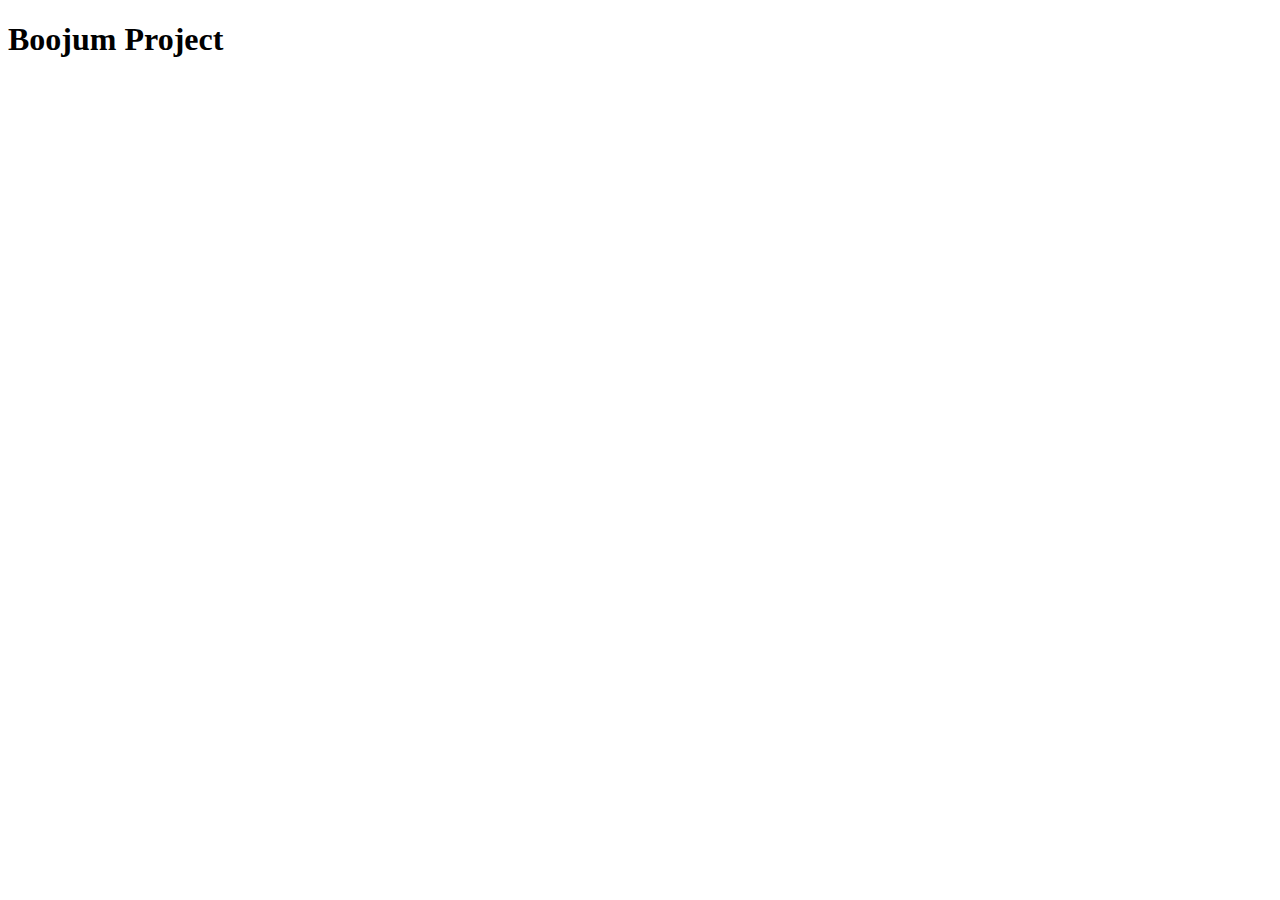
==== html/boojumProject.html @ 941929bd "Made Studded Chain Page." ====
<!DOCTYPE html>
<html>
<head lang="en">
    <meta charset="UTF-8">
    <title></title>
    <link href='https://fonts.googleapis.com/css?family=Josefin+Slab:400,300,600,700' rel='stylesheet' type='text/css'>
    <link href='https://fonts.googleapis.com/css?family=Walter+Turncoat' rel='stylesheet' type='text/css'>
    <link href='https://fonts.googleapis.com/css?family=Exo+2:400,800,700' rel='stylesheet' type='text/css'>
    <link rel="stylesheet" href="../main.css">
    <script src='../external/jquery.js'></script>
    <script src='../external/TweenMax.js'></script>
    <script src='../external/ScrollToPlugin.js'></script>
</head>
<body>
    <h1>Boojum Project</h1>
</body>
</html>
---- main.css ----
#titleDiv {
    /*position: fixed;*/
    width:100%;
    height: 800px;
    background-color: whitesmoke;
    color: darkcyan;
    font-family: 'Josefin Slab', serif;
    font-size: 3em;
    text-align: center;
}

p{
    text-align: center;
    font-family: 'Josefin Slab', serif;
    color: darkcyan;
    font-size: 2em;
}

#aboutCircle {
    width: 200px;
    height: 120px;
    margin: auto;
    padding: 20px;
    position: relative;
    top: -50px;
    border-radius: 50%;
    background-color: darkcyan;
    color: whitesmoke;
    text-align: center;
    font-family: 'Josefin Slab';
}

#aboutIcon {
    display: none;
    width: 100%;
    height: 100%;
    margin-left: 3px;
    margin-top: 0px;
    /*padding: 20px;*/
    stroke: whitesmoke;
    stroke-width: 1;
    fill: none;
    stroke-linecap: round;
    /*border: solid indianred;*/
    /*position: relative;*/
    /*top: -75px;*/


    /*fill: #FaFaFa; */
}
#portfolioCircle {
    width: 200px;
    height: 120px;
    margin: auto;
    padding: 20px;
    position: relative;
    top: -50px;
    border-radius: 50%;
    background-color:whitesmoke;
    color: darkcyan;
    text-align: center;
    font-family: 'Josefin Slab';
    /*border: solid whitesmoke;*/
}

#portfolioIcon{
    width: 80%;
    height: 100%;
    margin-left: 0px;
    margin-top: 0px;
    display: none;
    right: 20px;
    padding: 20px;
    stroke:  darkcyan;
    stroke-width: 1;
    fill: none;
    stroke-linecap: round;
    /*border: solid indianred;*/
}

#contactCircle {
    width: 200px;
    height: 120px;
    margin: auto;
    padding: 20px;
    position: relative;
    top: -50px;
    border-radius: 50%;
    background-color: darkcyan;
    color: whitesmoke;
    text-align: center;
    font-family: 'Josefin Slab';
}

#contactIcon{
    width: 100%;
    height: 100%;
    margin-left: -20px;
    margin-top: 0%;
    display: none;
    padding: 20px;
    stroke: whitesmoke;
    stroke-width: 1;
    fill: none;
    stroke-linecap: round;
    /*border: solid indianred;*/
}

#aboutDiv{
    position: relative;
    width:100%;
    height: 800px;
    background-color: darkCyan;
}

#portfolioDiv{
    position: relative;
    width:100%;
    height: 1800px;
    background-color: whitesmoke;
}

#contactDiv{
    /*position: relative;*/
     width:100%;
     height: 600px;
     background-color: darkcyan;
 }



.navLinkGroup {
    margin: auto;
    width: 70%;

}

.navLink {
    padding-bottom: 1%;
    padding-top: 1%;
    display: block;
    float:left;
    width: 25%;
}

.navLink :hover {
background-color: darkcyan;
color: whitesmoke;
}

/*  SECTIONS  */
.section {
    clear: both;
    padding: 0px;
    margin: auto;
    width: 70%;
}

/*  COLUMN SETUP  */
.col {
    display: block;
    float:left;

}
.col:first-child { margin-left: 0; }

/*  GROUPING  */
.group:before,
.group:after { content:""; display:table; }
.group:after { clear:both;}
.group { zoom:1; /* For IE 6/7 */ }

/*  GRID OF THREE  */
.span_1_of_3 {
    width: 30%;
    margin: 3%;
}

.span_1_of_2 {
    width: 48%;
    margin: 2%;
}

.imgWrap {
    position: relative;

}

.span_1_of_3:hover{
    opacity: .3;
}

.imgDescription {
    position: absolute;
    top: 50px;
    display: table-cell;
    text-align: center;
    /*background: rgba(29, 106, 154, 0.72);*/
    color: darkcyan;
    visibility: hidden;
    opacity: 0;

    /*remove comment if you want a gradual transition between states
    -webkit-transition: visibility opacity 0.2s;
    */
}

.imgWrap:hover .imgDescription {
    visibility: visible;
    opacity: 1;
}


/*  GO FULL WIDTH BELOW 480 PIXELS */
@media only screen and (max-width: 480px) {
    .col {  margin: 1% 0 1% 0%; }
    .span_3_of_3, .span_2_of_3, .span_1_of_3 { width: 100%; }
}

/*======================================================================*/

/*======================================================================*/

.wrap {
    /* force the div to properly contain the floated images: */
    position:relative;
    /*float:left;*/
    /*clear:none;*/
    overflow:hidden;
}
.wrap img {
    position:relative;
    z-index:1;
}
.wrap .desc {
    display:block;
    position:absolute;
    /*width:100%;*/
    top:30%;
    left:0;
    z-index:2;
    text-align:center;
}
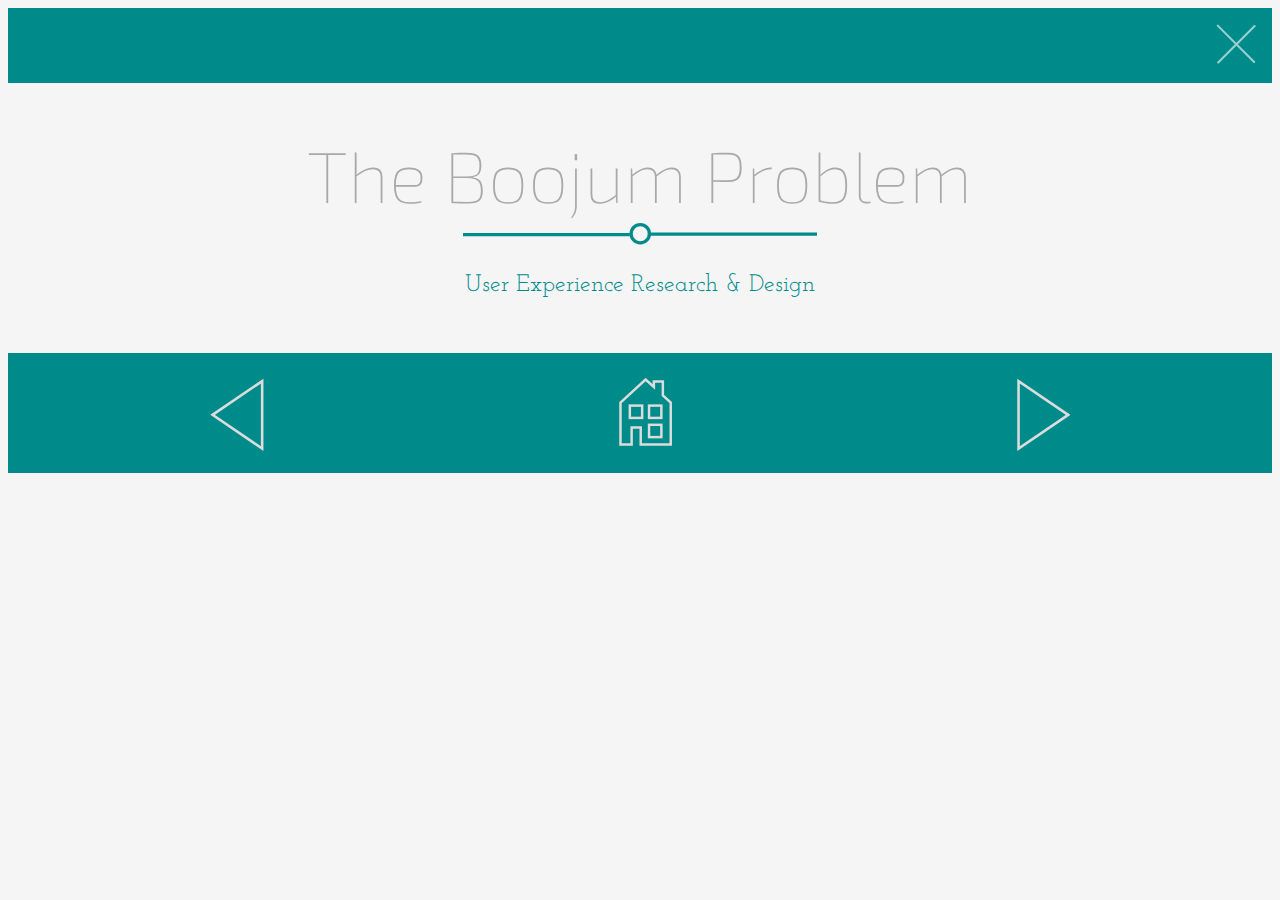
==== commit 79ba7d59: "Fixed footer on all pages. Wrote About Section" ====
--- a/html/boojumProject.html
+++ b/html/boojumProject.html
@@ -6,12 +6,80 @@
     <link href='https://fonts.googleapis.com/css?family=Josefin+Slab:400,300,600,700' rel='stylesheet' type='text/css'>
     <link href='https://fonts.googleapis.com/css?family=Walter+Turncoat' rel='stylesheet' type='text/css'>
     <link href='https://fonts.googleapis.com/css?family=Exo+2:400,800,700' rel='stylesheet' type='text/css'>
-    <link rel="stylesheet" href="../main.css">
+    <link href='https://fonts.googleapis.com/css?family=Raleway:400,500,200,300' rel='stylesheet' type='text/css'>
+    <link rel="stylesheet" href="../portfolio.css">
     <script src='../external/jquery.js'></script>
     <script src='../external/TweenMax.js'></script>
     <script src='../external/ScrollToPlugin.js'></script>
 </head>
+
 <body>
-    <h1>Boojum Project</h1>
+<div class="portfolioBanner">
+    <a href="index.html" class="closeXDiv">
+        <svg class= "closeX" viewBox="0 0 97 97" version="1.1" xmlns="http://www.w3.org/2000/svg">
+            <path d="M93.6941738,4.80582618 L5.30582618,93.1941738"></path>
+            <path d="M92.5477272,92.3406204 L4.15937957,3.95227279"></path>
+        </svg>
+    </a>
+
+</div>
+
+<div class="portfolioContent">
+    <h1 class="projectName">The Boojum Problem</h1>
+    <div id="underlineDiv">
+        <svg id="lineCircle" viewBox="0 0 541 47" version="1.1" xmlns="http://www.w3.org/2000/svg">
+            <defs></defs>
+            <g id="Page-1" stroke="none" stroke-width="1" fill="none" fill-rule="evenodd">
+                <g id="Artboard" stroke="darkcyan" stroke-width="5">
+                    <circle id="Oval-1" cx="271" cy="24" r="14"></circle>
+                    <path d="M285.09375,24.5 L540.5,24.5" id="Line" stroke-linecap="square"></path>
+                    <path d="M0.5,25.5 L252.5,25.5" id="Line" stroke-linecap="square"></path>
+                </g>
+            </g>
+        </svg>
+    </div>
+
+    <h2 class="projectDesc">User Experience Research & Design</h2>
+
+    <br>
+    <br>
+
+</div>
+
+<div class="portfolioFooter">
+    <div class="iconsDiv">
+        <div class="leftDiv">
+            <a href="paulProject.html">
+                <svg viewBox="0 0 105 143" class="left" version="1.1" xmlns="http://www.w3.org/2000/svg">
+                    <path d="M5,138 L5,6 L102,72 L5,138 Z" id="Triangle-1" transform="translate(53.500000, 72.000000) scale(-1, 1) translate(-53.500000, -72.000000) "></path>
+                </svg>
+            </a>
+        </div>
+
+        <div class="houseDiv">
+            <a href="index.html">
+                <svg viewBox="0 0 109 138" class="house" version="1.1" xmlns="http://www.w3.org/2000/svg">
+                    <path d="M3,50 L54,2.99609375 L70.7543636,18.1242537 L70.754364,7.01488972 L89.0112991,7.01488972 L89.0113006,35.4208012 L105,50 L105,135 L44.0722656,135 L44.0722656,100.599609 L25.6367188,100.599609 L25.6367188,135 L3,135 L3,50 Z" id="Rectangle-2"></path>
+                    <rect id="Rectangle-3" x="22" y="56" width="25" height="25"></rect>
+                    <rect id="Rectangle-3" x="61" y="56" width="25" height="25"></rect>
+                    <rect id="Rectangle-3" x="61" y="95" width="25" height="25"></rect>
+                </svg>
+            </a>
+        </div>
+
+        <div class="rightDiv">
+            <a href="dublinCityReport.html">
+                <svg viewBox="0 0 105 143" class="right" version="1.1" xmlns="http://www.w3.org/2000/svg">
+                    <g>
+                        <path d="M5,138 L5,6 L102,72 L5,138 Z"></path>
+                    </g>
+                </svg>
+            </a>
+        </div>
+    </div>
+</div>
+
 </body>
+
+
 </html>--- a/portfolio.css
+++ b/portfolio.css
@@ -0,0 +1,341 @@
+
+
+body {
+    font-size: 100%;
+    background-color: whitesmoke;
+}
+
+
+
+.portfolioBanner{
+    width: 100%;
+    background-color: darkcyan;
+    color: whitesmoke;
+    font-family: 'Josefin Slab', serif;
+    font-weight: 200;
+    height: 75px;
+    position: relative;
+}
+
+.portfolioFooter{
+    width: 100%;
+    background-color: darkcyan;
+    color: whitesmoke;
+    font-family: 'Josefin Slab', serif;
+    font-weight: 200;
+    height: 120px;
+    position: relative;
+}
+
+.closeXDiv{
+    width: 40px;
+    height: 40px;
+    stroke-linecap: round;
+    stroke: white;
+    opacity: .6;
+    stroke-width: 5;
+    fill: none;
+    float: right;
+    padding: 16px;
+}
+
+.closeXDiv:hover{
+    opacity: 1;
+    stroke: white;
+}
+
+
+.projectName{
+    color: darkgrey;
+    font-family: 'Exo 2', sans-serif;
+    font-size: 4.5em;
+    font-weight: 5;
+    text-align: center;
+    margin-bottom: 1px;
+}
+
+#lineCircle{
+    width: 100%;
+    height: 100%;
+    stroke: darkcyan;
+    stroke-width: 5;
+    fill: none;
+    stroke-linecap: round;
+}
+
+#underlineDiv{
+    width: 40%;
+    margin: auto;
+}
+
+.projectDesc{
+    font-family: 'Josefin Slab', serif;
+    color: darkcyan;
+    font-size: 1.5em;
+    text-align: center;
+    font-weight: 400;
+}
+
+
+#cardsImage{
+    margin: auto;
+    width:100%;
+}
+
+#competitionImage{
+    margin: auto;
+    width:100%;
+}
+
+#styleTileImage{
+    margin: auto;
+    width:100%;
+}
+
+#siteMapImage{
+    margin: auto;
+    width:100%;
+}
+
+.fullWidthImage{
+    display: block;
+    margin: auto;
+    width:100%;
+    font-family: 'Raleway', sans-serif;
+    font-size: smaller;
+    color: darkgrey;
+}
+
+.brief{
+    background-color: white;
+    width: 85%;
+    margin: auto;
+}
+
+.userStories {
+    background-color: white;
+    width: 85%;
+    margin: auto;
+}
+
+.brief p{
+    font-weight: 200;
+    text-align: center;
+    padding: 2%;
+    border-radius: 2px;
+}
+
+.userStories p{
+    font-weight: 200;
+    /*text-align: left;*/
+    padding: 2%;
+    border-radius: 2px;
+}
+
+.userStories h5 {
+    padding-left: 2%;
+    padding-top: 2%;
+    padding-bottom: 0%;
+}
+
+p{
+    margin: auto;
+    font-family: 'Raleway', sans-serif;
+    color: grey;
+    line-height: 170%;
+    text-align: left;
+    padding-bottom: 2%;
+}
+
+p span {
+    font-weight: bold;
+    color: darkcyan;
+}
+
+
+
+h3{
+    color: darkcyan;
+    font-family: 'Josefin Slab', serif;
+    font-size: 1.5em;
+    text-align: center;
+
+}
+
+h4{
+    color: darkgrey;
+    font-family: 'Raleway', sans-serif;
+    font-size: 2em;
+}
+
+h5{
+    color: darkcyan;
+    font-family: 'Raleway', sans-serif;
+    font-size: 1.2em;
+}
+
+
+a {
+    text-decoration: none;
+    color: darkcyan;
+}
+
+
+a:hover{
+    text-decoration: underline;
+    color: darkcyan;
+}
+
+/*  SECTIONS  */
+.section {
+    clear: both;
+    padding: 0px;
+    margin: auto;
+    width: 100%;
+    font-family: 'Raleway', sans-serif;
+    font-size: smaller;
+    color: darkgrey;
+}
+
+/*  COLUMN SETUP  */
+.col {
+    display: block;
+    float:left;
+
+}
+.col:first-child { margin-left: 0; }
+
+/*  GROUPING  */
+.group:before,
+.group:after { content:""; display:table; }
+.group:after { clear:both;}
+.group { zoom:1; /* For IE 6/7 */ }
+
+/*  GRID OF THREE  */
+.span_1_of_3 {
+    width: 30%;
+    margin: 2%;
+}
+
+.span_1_of_2 {
+    width: 47%;
+    margin: 2%;
+}
+
+.span_1_of_8 {
+    width: 11.62%;
+    margin: .4%;
+    background-color: aqua;
+}
+
+.span_1_of_4 {
+    width: 23.8%;
+    margin: 1% 0 1% 1.6%;
+}
+
+.span_3_of_4 {
+    width: 74.6%;
+    margin: 1% 0 1% 1.6%;
+}
+
+/*  GO FULL WIDTH BELOW 480 PIXELS */
+@media only screen and (max-width: 480px) {
+    .col {  margin: 1% 0 1% 0%; }
+    .span_1_of_3, .span_1_of_2, .portfolioContent{ width: 100%; }
+}
+
+
+.portfolioContent{
+    width: 70%;
+    margin: auto;
+    display: block;
+}
+
+
+
+.leftDiv{
+    width: 5%;
+    padding-left: 10%;
+    padding-right: 10%;
+    float:left;
+}
+
+.left{
+    stroke-linecap: round;
+    stroke: gainsboro;
+    stroke-width: 5;
+    fill: none;
+}
+
+.left:hover{
+    stroke :white;
+}
+.houseDiv{
+    width: 5%;
+    position: absolute;
+    left: 38%;
+    padding-left: 10%;
+    padding-right: 10%;
+}
+
+.house{
+    stroke-linecap: round;
+    stroke: gainsboro;
+    stroke-width: 5;
+    fill: none;
+}
+
+.house:hover{
+    stroke :white;
+}
+
+.rightDiv{
+    width: 5%;
+    padding-left: 10%;
+    padding-right: 10%;
+    float:right;
+}
+
+.right{
+
+    stroke-linecap: round;
+    stroke: gainsboro;
+    stroke-width: 5;
+    fill: none;
+
+}
+
+.right:hover{
+    stroke :white;
+}
+
+.iconsDiv{
+    width:85%;
+    height: 100px;
+    display: block;
+    left: 0;
+    right: 0;
+    margin: 0 auto;
+    top: 25px;
+    position: absolute;
+}
+
+#playButton{
+    width:20%;
+    margin: auto;
+    display:block;
+}
+
+#playDiv{
+    width: 100%
+    background-color: red;
+    position: relative;
+}
+
+#prototype{
+    margin: auto;
+    border-top-width: 0px;
+    border-right-width: 0px;
+    border-bottom-width: 0px;
+    border-left-width: 0px;
+}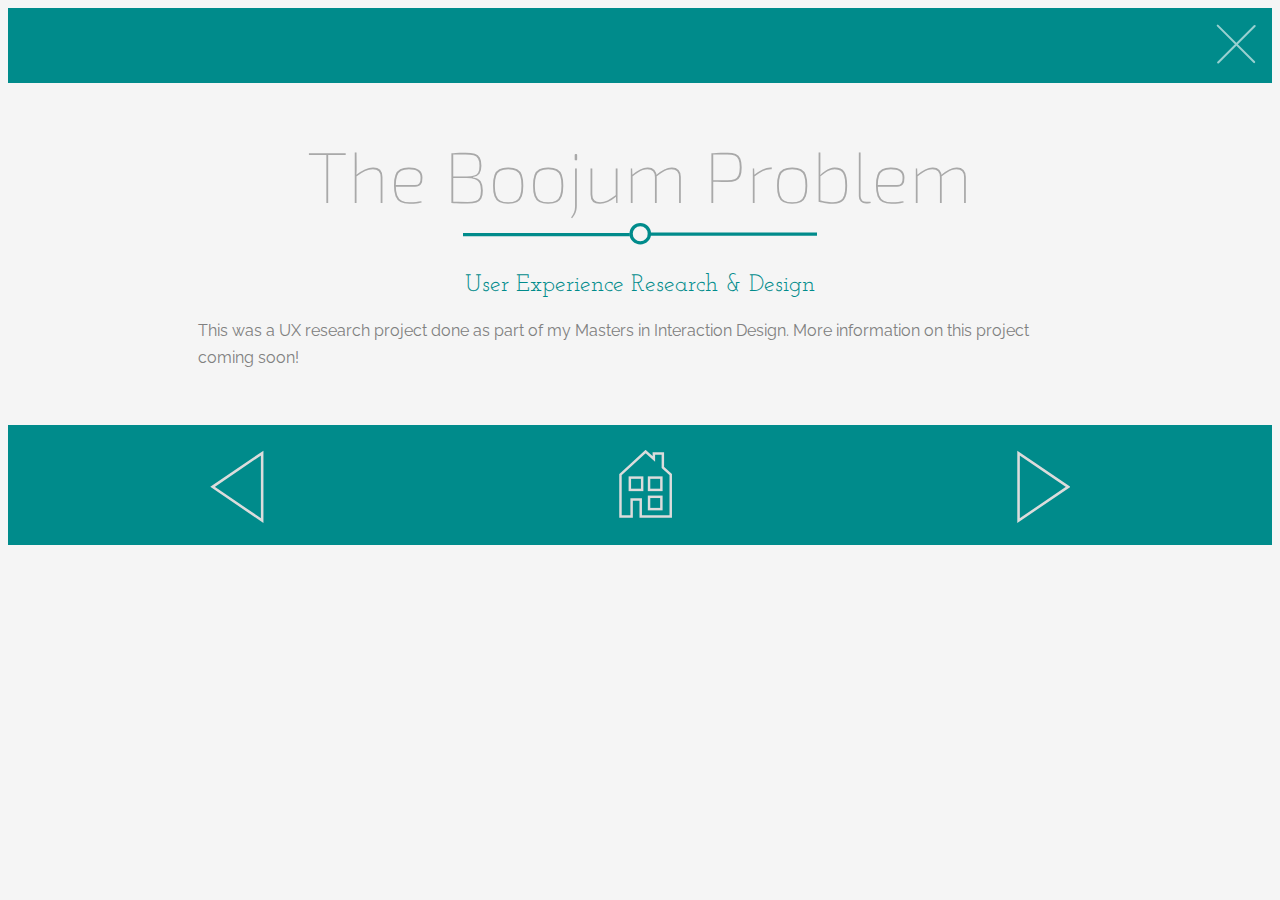
==== commit 1f7f7110: "Added parpagraph to Solus. Added link to linked in. Commented out development section. Fixed some na" ====
--- a/html/boojumProject.html
+++ b/html/boojumProject.html
@@ -40,7 +40,7 @@
     </div>
 
     <h2 class="projectDesc">User Experience Research & Design</h2>
-
+    <p>This was a UX research project done as part of my Masters in Interaction Design. More information on this project coming soon! </p>
     <br>
     <br>
 
